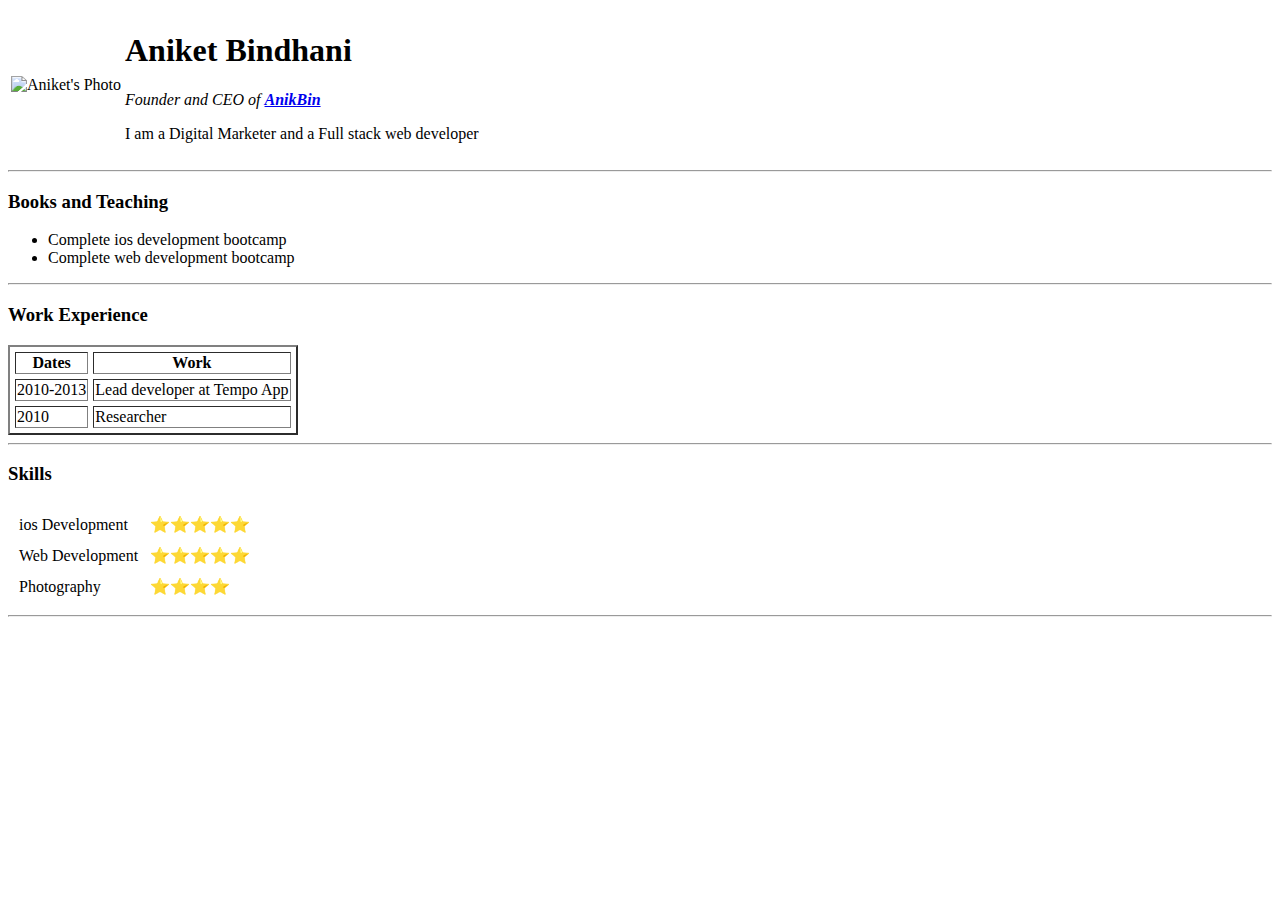
==== index.html @ 763226a8 "Added initial cv files" ====
<!DOCTYPE html>
<html lang="en">

<head>
    <meta charset="UTF-8">
    <meta http-equiv="X-UA-Compatible" content="IE=edge">
    <meta name="viewport" content="width=device-width, initial-scale=1.0">
    <title>Aniket's Personal Site</title>
</head>

<body>
    <table>
        <tr>
            <td><img src="Images/website-sidebar-logo.png" alt="Aniket's Photo"></td>
            <td>
                <h1>Aniket Bindhani</h1>
                <em>
                    <p>Founder and CEO of <strong><a href="https://anikbin.com">AnikBin</a></strong></p>
                </em>
                <p>I am a Digital Marketer and a Full stack web developer</p>
            </td>
        </tr>
    </table>
    <hr>
    <h3>Books and Teaching</h3>
    <ul>
        <li>Complete ios development bootcamp</li>
        <li>Complete web development bootcamp</li>
    </ul>
    <hr>
    <h3>Work Experience</h3>
    <table border=2 cellspacing="5">
        <thead>
            <tr>
                <th>Dates</th>
                <th>Work</th>
            </tr>
        </thead>

        <tbody>
            <tr>
                <td>2010-2013</td>
                <td>Lead developer at Tempo App</td>
            </tr>

            <tr>
                <td>2010</td>
                <td>Researcher</td>
            </tr>
        </tbody>
    </table>
    <hr>
    <h3>Skills</h3>

    <table cellspacing="10">
        <tr>
            <td>ios Development</td>
            <td>⭐⭐⭐⭐⭐</td>
        </tr>

        <tr>
            <td>Web Development</td>
            <td>⭐⭐⭐⭐⭐</td>
        </tr>

        <tr>
            <td>Photography</td>
            <td>⭐⭐⭐⭐</td>
        </tr>
    </table>
<hr>
</body>

</html>
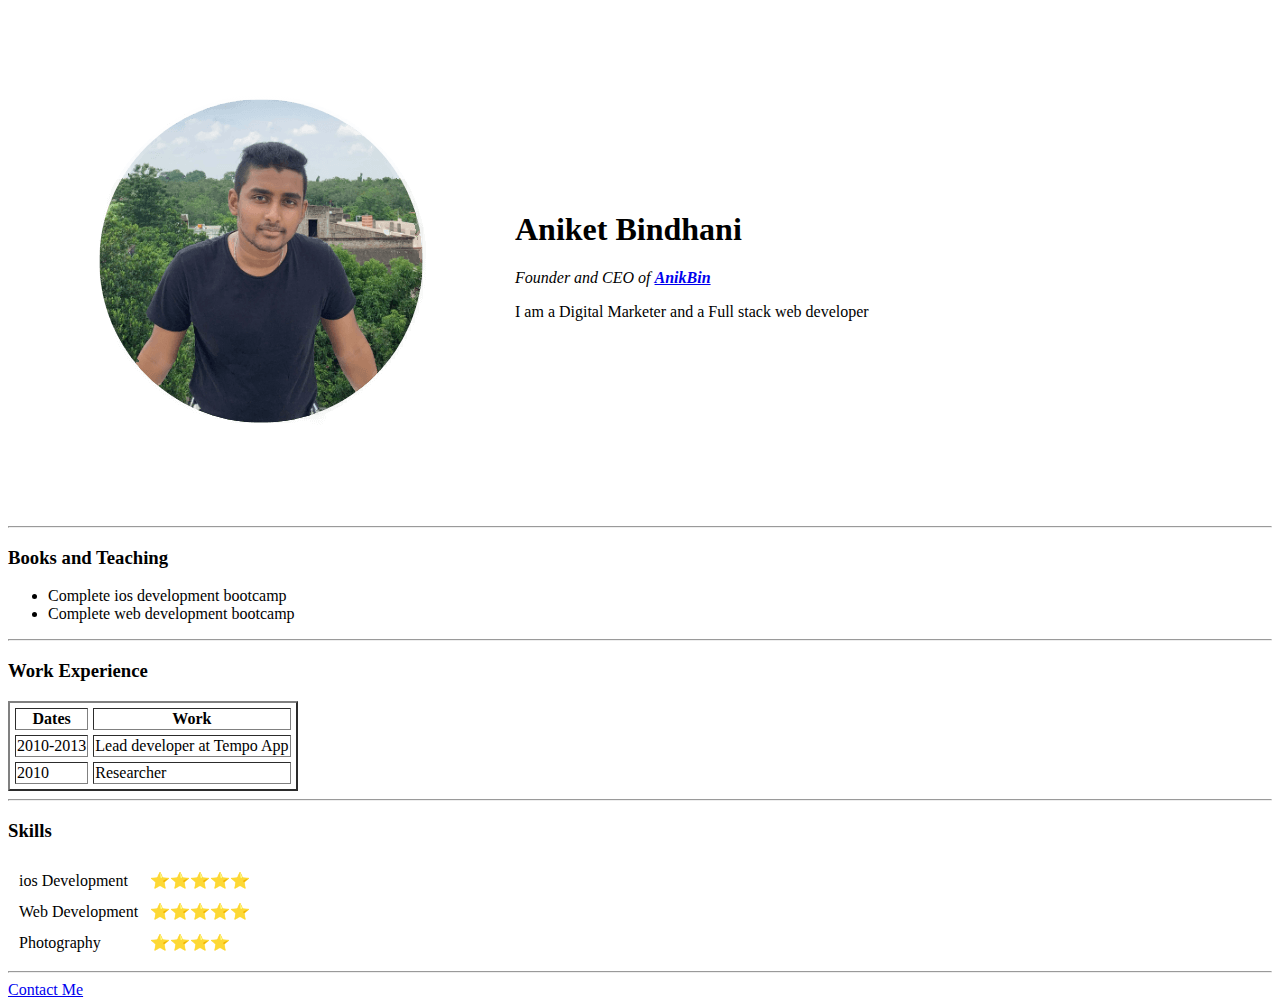
==== commit c49165b6: "Update index.html" ====
--- a/index.html
+++ b/index.html
@@ -69,6 +69,7 @@
         </tr>
     </table>
 <hr>
+    <a href="contact-me.html">Contact Me</a>
 </body>
 
-</html>+</html>
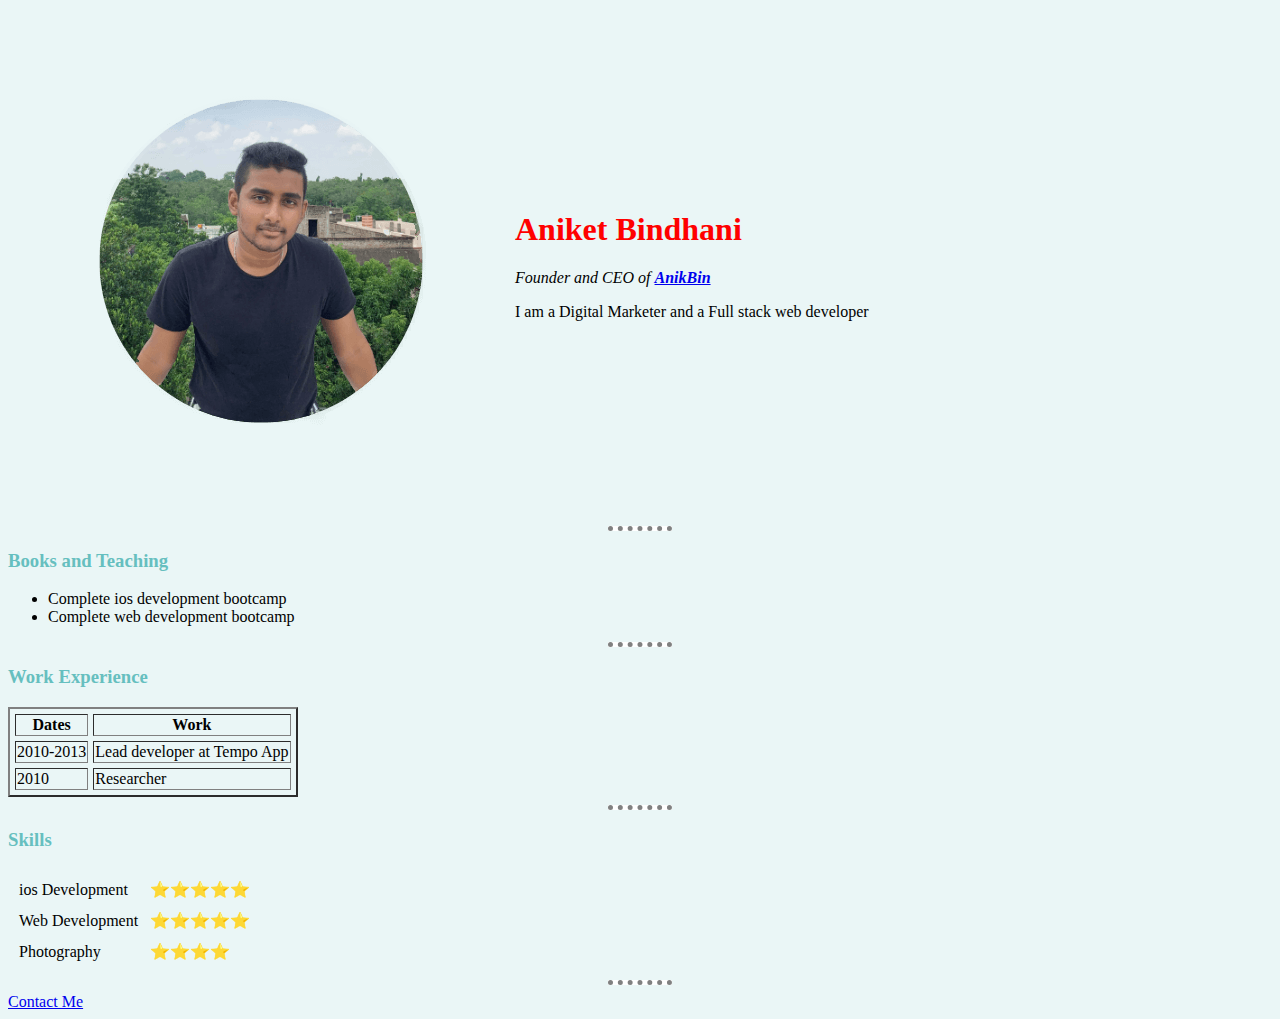
==== commit e8f1e280: "All files have been confirmed" ====
--- a/index.html
+++ b/index.html
@@ -1,75 +1,79 @@
-<!DOCTYPE html>
-<html lang="en">
-
-<head>
-    <meta charset="UTF-8">
-    <meta http-equiv="X-UA-Compatible" content="IE=edge">
-    <meta name="viewport" content="width=device-width, initial-scale=1.0">
-    <title>Aniket's Personal Site</title>
-</head>
-
-<body>
-    <table>
-        <tr>
-            <td><img src="Images/website-sidebar-logo.png" alt="Aniket's Photo"></td>
-            <td>
-                <h1>Aniket Bindhani</h1>
-                <em>
-                    <p>Founder and CEO of <strong><a href="https://anikbin.com">AnikBin</a></strong></p>
-                </em>
-                <p>I am a Digital Marketer and a Full stack web developer</p>
-            </td>
-        </tr>
-    </table>
-    <hr>
-    <h3>Books and Teaching</h3>
-    <ul>
-        <li>Complete ios development bootcamp</li>
-        <li>Complete web development bootcamp</li>
-    </ul>
-    <hr>
-    <h3>Work Experience</h3>
-    <table border=2 cellspacing="5">
-        <thead>
-            <tr>
-                <th>Dates</th>
-                <th>Work</th>
-            </tr>
-        </thead>
-
-        <tbody>
-            <tr>
-                <td>2010-2013</td>
-                <td>Lead developer at Tempo App</td>
-            </tr>
-
-            <tr>
-                <td>2010</td>
-                <td>Researcher</td>
-            </tr>
-        </tbody>
-    </table>
-    <hr>
-    <h3>Skills</h3>
-
-    <table cellspacing="10">
-        <tr>
-            <td>ios Development</td>
-            <td>⭐⭐⭐⭐⭐</td>
-        </tr>
-
-        <tr>
-            <td>Web Development</td>
-            <td>⭐⭐⭐⭐⭐</td>
-        </tr>
-
-        <tr>
-            <td>Photography</td>
-            <td>⭐⭐⭐⭐</td>
-        </tr>
-    </table>
-<hr>
-    <a href="contact-me.html">Contact Me</a>
-</body>
-
-</html>
+<!DOCTYPE html>
+<html lang="en">
+
+<head>
+    <meta charset="UTF-8">
+    <meta http-equiv="X-UA-Compatible" content="IE=edge">
+    <meta name="viewport" content="width=device-width, initial-scale=1.0">
+    <title>Aniket's Personal Site</title>
+    <link rel="stylesheet" href="css/styles.css">
+    <link rel="icon" href="Images/favicon.ico">
+
+</head>
+
+<body>
+    <table>
+        <tr>
+            <td><img src="Images/website-sidebar-logo.png" alt="Aniket's Photo"></td>
+            <td>
+                <h1 id="heading">Aniket Bindhani</h1>
+                <em>
+                    <p>Founder and CEO of <strong><a href="https://anikbin.com">AnikBin</a></strong></p>
+                </em>
+                <p>I am a Digital Marketer and a Full stack web developer</p>
+            </td>
+        </tr>
+    </table>
+    <hr>
+    <h3>Books and Teaching</h3>
+    <ul>
+        <li>Complete ios development bootcamp</li>
+        <li>Complete web development bootcamp</li>
+    </ul>
+    <hr>
+    <h3>Work Experience</h3>
+    <table border=2 cellspacing="5">
+        <thead>
+            <tr>
+                <th>Dates</th>
+                <th>Work</th>
+            </tr>
+        </thead>
+
+        <tbody>
+            <tr>
+                <td>2010-2013</td>
+                <td>Lead developer at Tempo App</td>
+            </tr>
+
+            <tr>
+                <td>2010</td>
+                <td>Researcher</td>
+            </tr>
+        </tbody>
+    </table>
+    <hr>
+    <h3>Skills</h3>
+
+    <table cellspacing="10">
+        <tr>
+            <td>ios Development</td>
+            <td>⭐⭐⭐⭐⭐</td>
+        </tr>
+
+        <tr>
+            <td>Web Development</td>
+            <td>⭐⭐⭐⭐⭐</td>
+        </tr>
+
+        <tr>
+            <td>Photography</td>
+            <td>⭐⭐⭐⭐</td>
+        </tr>
+    </table>
+    <hr>
+    
+    <a href="contact-me.html">Contact Me</a>
+</body>
+
+</html>--- a/css/styles.css
+++ b/css/styles.css
@@ -0,0 +1,26 @@
+body {
+    background-color: #EAF6F6;
+}
+
+hr {
+    background-color: white;
+    border-style: none;
+    border-top-style: dotted;
+    border-color: grey;
+    border-width: 5px;
+    width: 5%;
+}
+
+h1 {
+    color: #66BFBF;
+}
+
+h3 {
+    color: #66BFBF;
+}
+
+/* ID SELECTORS */
+
+#heading {
+    color: red;
+}